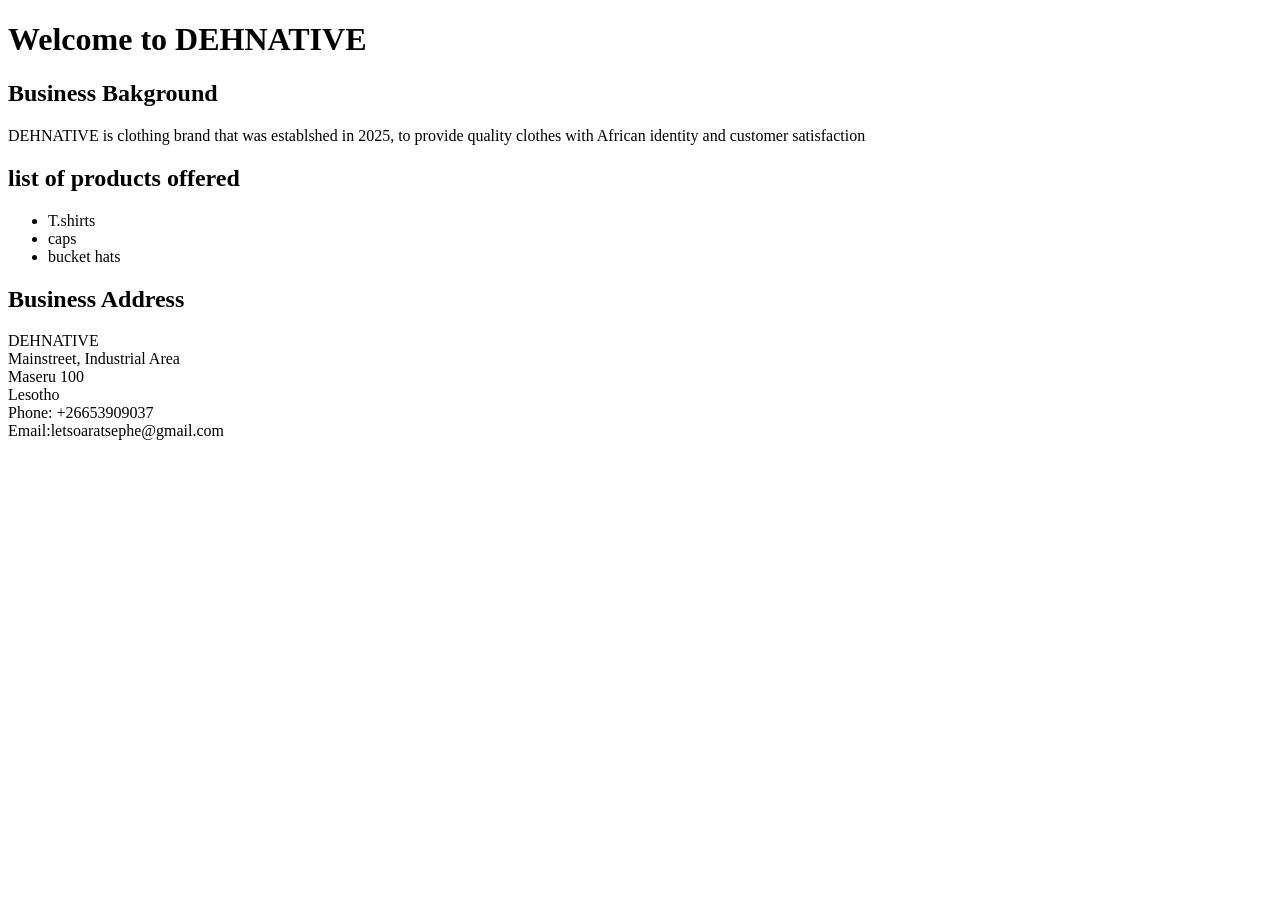
==== index.html @ 0293b187 "Add files via upload" ====
<!DOCTYPE html>
<html>
<head>
	<meta charset="utf-8">
	<meta name="viewport" content="width=device-width, initial-scale=1">
	<title>DEHNATIVE</title>
</head>
<body>
	<h1>Welcome to DEHNATIVE</h1>
	<h2>Business Bakground</h2>
	<p>DEHNATIVE is clothing brand that was establshed in 2025, to provide quality clothes with African identity and customer satisfaction</p>
	<h2>list of products offered</h2>
	<ul><li>T.shirts</li>
		<li>caps</li>
		<li>bucket hats</li>
	</ul>
	<h2>Business Address</h2>
	<p>DEHNATIVE<br>Mainstreet, Industrial Area<br>Maseru 100<br>Lesotho<br>Phone: +26653909037<br>Email:letsoaratsephe@gmail.com</p>



</body>
</html>
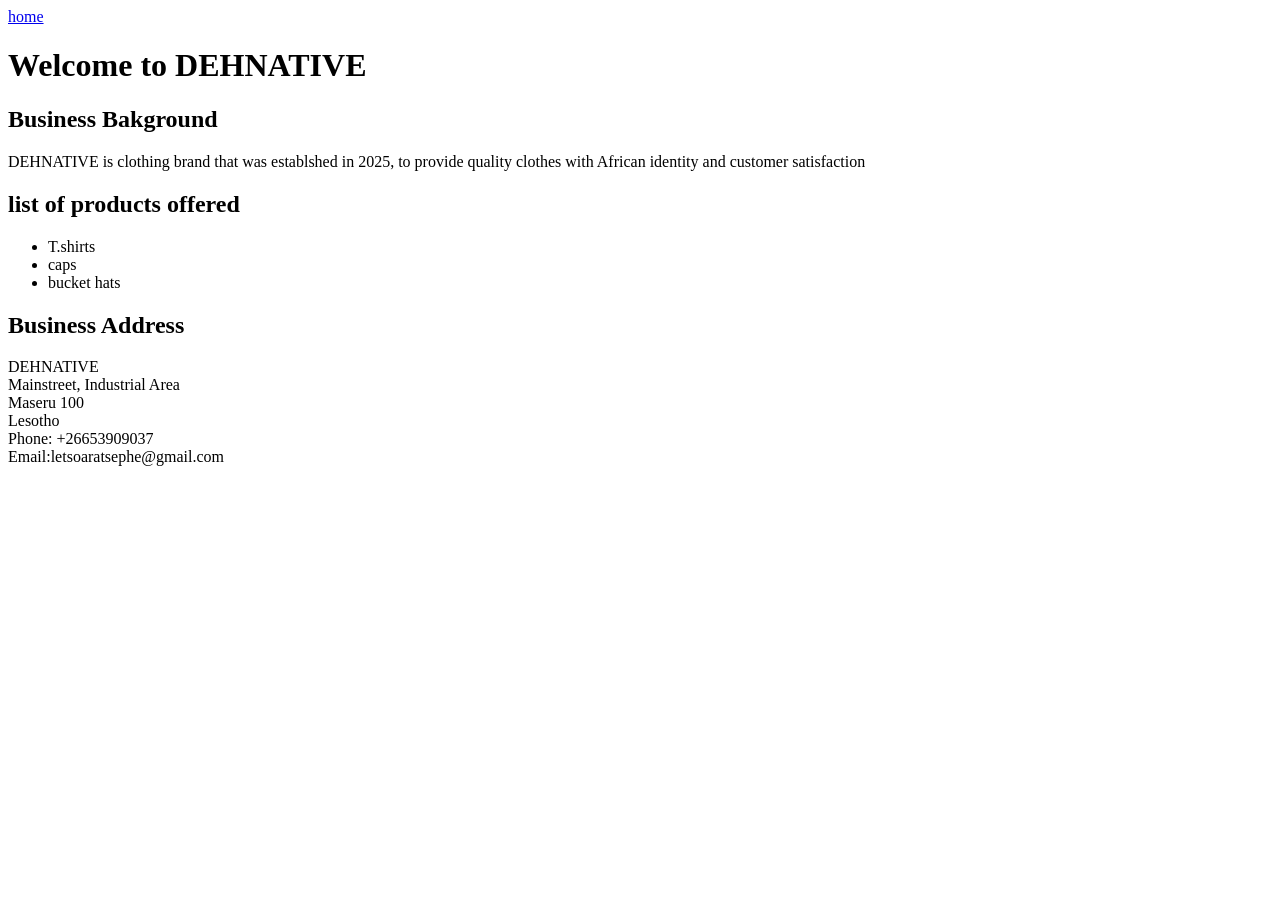
==== commit a9b654b1: "Update index.html" ====
--- a/index.html
+++ b/index.html
@@ -6,6 +6,7 @@
 	<title>DEHNATIVE</title>
 </head>
 <body>
+	<a href="services.html">home</a>
 	<h1>Welcome to DEHNATIVE</h1>
 	<h2>Business Bakground</h2>
 	<p>DEHNATIVE is clothing brand that was establshed in 2025, to provide quality clothes with African identity and customer satisfaction</p>
@@ -20,4 +21,5 @@
 
 
 </body>
-</html>+
+</html>
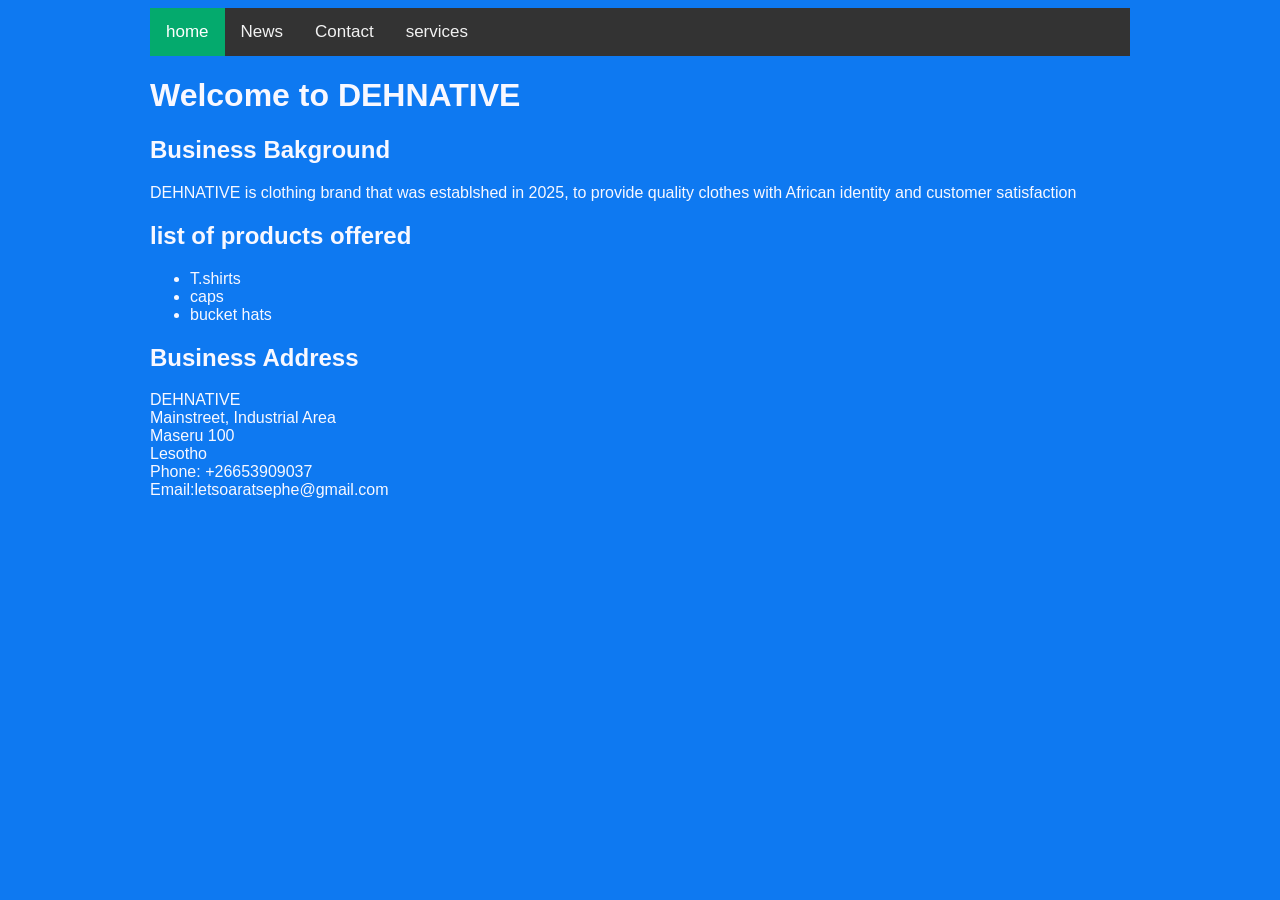
==== commit 209ddbbb: "Add files via upload" ====
--- a/index.html
+++ b/index.html
@@ -4,9 +4,15 @@
 	<meta charset="utf-8">
 	<meta name="viewport" content="width=device-width, initial-scale=1">
 	<title>DEHNATIVE</title>
+	<link rel="stylesheet" type="text/css" href="style.css">
 </head>
 <body>
-	<a href="services.html">home</a>
+	<div class="topnav">
+	  <a class="active" href="services.html">home</a>
+	  <a href="#news">News</a>
+	  <a href="#contact">Contact</a>
+	  <a href="services.html">services</a>
+</div>
 	<h1>Welcome to DEHNATIVE</h1>
 	<h2>Business Bakground</h2>
 	<p>DEHNATIVE is clothing brand that was establshed in 2025, to provide quality clothes with African identity and customer satisfaction</p>
@@ -21,5 +27,4 @@
 
 
 </body>
-
-</html>
+</html>
--- a/style.css
+++ b/style.css
@@ -0,0 +1,33 @@
+body{ 
+	background: #0e79f1;
+	 color: ghostwhite;
+	  font-family: Arial;
+	   margin-left: 150px;
+	   margin-right: 150px;
+	   /* Add a black background color to the top navigation */
+.topnav {
+  background-color: #333;
+  overflow: hidden;
+}
+
+/* Style the links inside the navigation bar */
+.topnav a {
+  float: left;
+  color: #f2f2f2;
+  text-align: center;
+  padding: 14px 16px;
+  text-decoration: none;
+  font-size: 17px;
+}
+
+/* Change the color of links on hover */
+.topnav a:hover {
+  background-color: #ddd;
+  color: black;
+}
+
+/* Add a color to the active/current link */
+.topnav a.active {
+  background-color: #04AA6D;
+  color: white;
+    }
